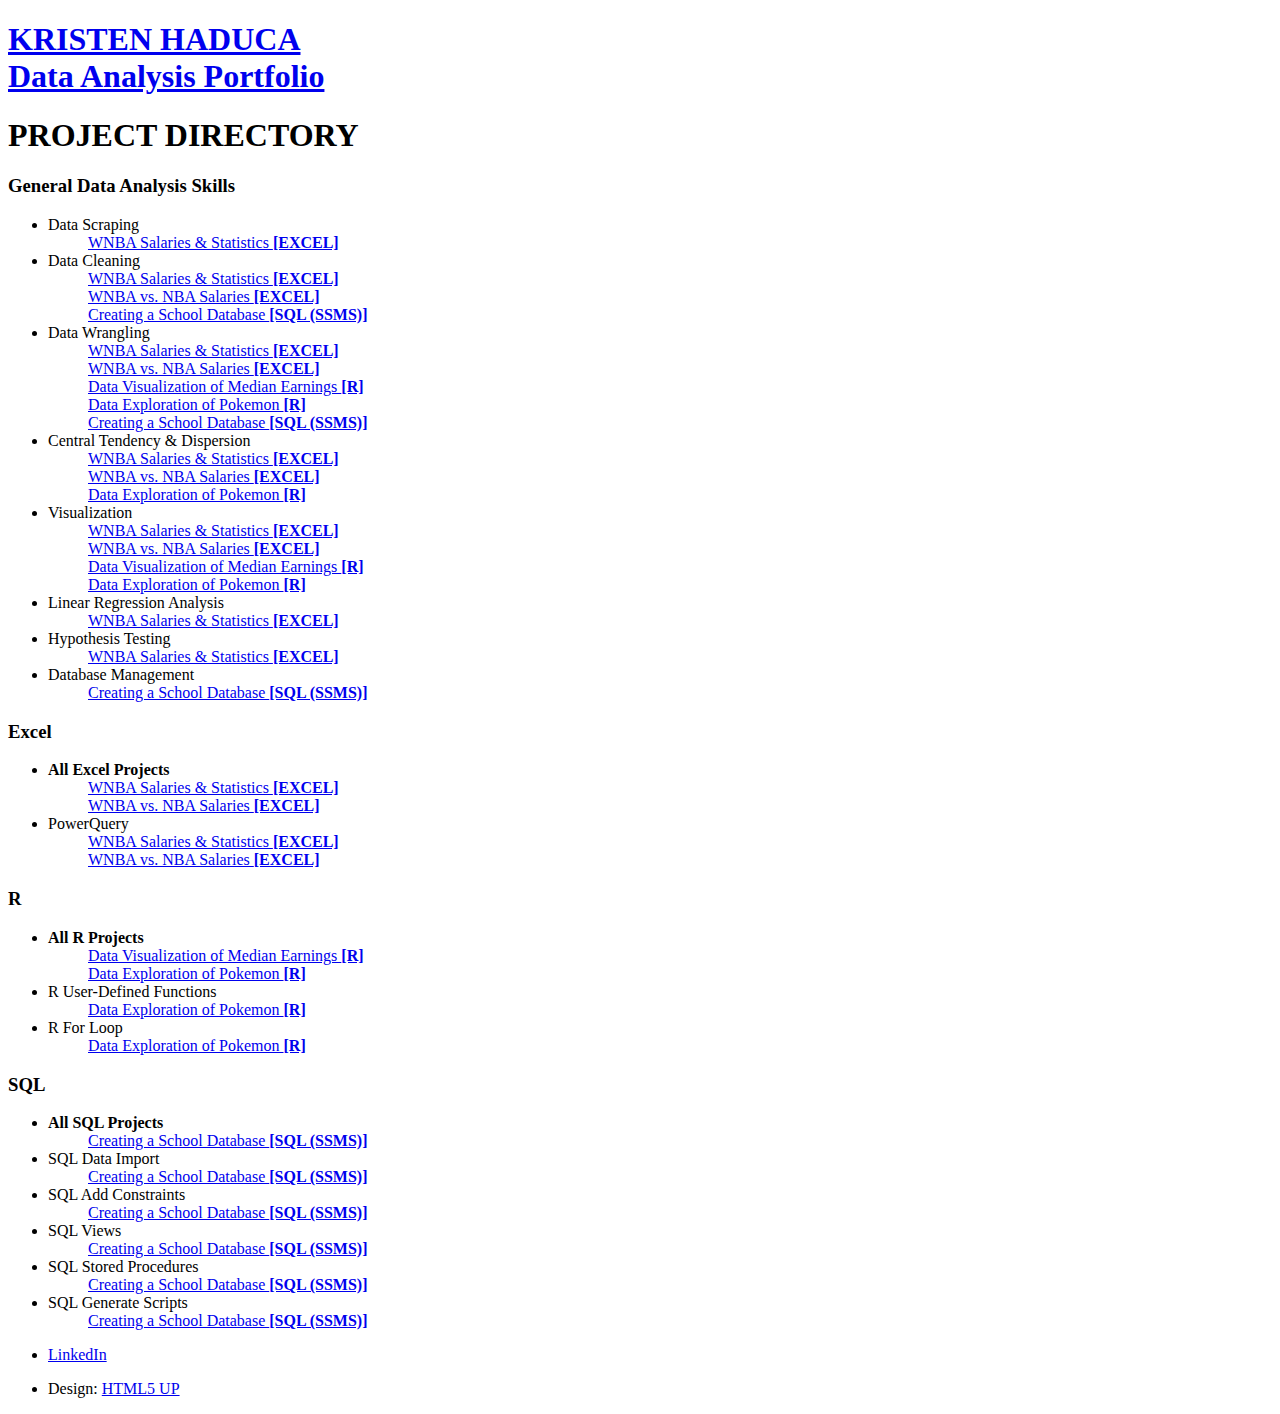
==== directory.html @ 848a6bfa "Update directory.html" ====
<!DOCTYPE HTML>
<!--
	Strata by HTML5 UP
	html5up.net | @ajlkn
	Free for personal and commercial use under the CCA 3.0 license (html5up.net/license)
-->
<html>
	<head>
		<title>Project Directory</title>
		<meta charset="utf-8" />
		<meta name="viewport" content="width=device-width, initial-scale=1, user-scalable=no" />
		<link rel="stylesheet" href="assets/css/main.css" />
	</head>
	<body class="is-preload">

		<!-- Header -->
			<header id="header">
				<div class="inner">
					<a href="index.html">
						<h1><strong>KRISTEN HADUCA</strong><br />
						Data Analysis Portfolio<br />
						</h1>
					</a>
				</div>
			</header>

		<!-- Main -->
			<div id="main">

				<!-- One -->
					<section id="one">
						<header class="major">
							<h1>PROJECT DIRECTORY</h1>
						</header>
					</section>

				<!-- Two -->
					<section id="two">
						<header class="major">
							<h3>General Data Analysis Skills</h3>
						</header>
                        <ul>
                            <li id="datascraping">Data Scraping
                                <ul><a href="Excel_wnba_salaries_stats.html">WNBA Salaries & Statistics <span style='font-weight: bold;'>[EXCEL]</span> </a></ul>
                            </li>
                            
                            <li id="datacleaning">Data Cleaning
                                <ul><a href="Excel_wnba_salaries_stats.html">WNBA Salaries & Statistics <span style='font-weight: bold;'>[EXCEL]</span> </a></ul>
								<ul><a href="Excel_wnba_vs_nba.html">WNBA vs. NBA Salaries <span style='font-weight: bold;'>[EXCEL]</span> </a></ul>
								<ul><a href="SQL_School_Database.html">Creating a School Database <span style='font-weight: bold;'>[SQL (SSMS)]</span> </a></ul>
                            </li>

                            <li id="datawrangling">Data Wrangling
                                <ul><a href="Excel_wnba_salaries_stats.html">WNBA Salaries & Statistics <span style='font-weight: bold;'>[EXCEL]</span> </a></ul>
								<ul><a href="Excel_wnba_vs_nba.html">WNBA vs. NBA Salaries <span style='font-weight: bold;'>[EXCEL]</span> </a></ul>
                                <ul><a href="R_bachelors_median_earnings.html">Data Visualization of Median Earnings <span style='font-weight: bold;'>[R]</span> </a></ul>
								<ul><a href="R_Pokemon.html">Data Exploration of Pokemon <span style='font-weight: bold;'>[R]</span> </a></ul>
								<ul><a href="SQL_School_Database.html">Creating a School Database <span style='font-weight: bold;'>[SQL (SSMS)]</span> </a></ul>
                            </li>

							<li id="centraltendencydispersion">Central Tendency & Dispersion
                                <ul><a href="Excel_wnba_salaries_stats.html">WNBA Salaries & Statistics <span style='font-weight: bold;'>[EXCEL]</span> </a></ul>
								<ul><a href="Excel_wnba_vs_nba.html">WNBA vs. NBA Salaries <span style='font-weight: bold;'>[EXCEL]</span> </a></ul>
								<ul><a href="R_Pokemon.html">Data Exploration of Pokemon <span style='font-weight: bold;'>[R]</span> </a></ul>
                            </li>

                            <li id="visualization">Visualization
                                <ul><a href="Excel_wnba_salaries_stats.html">WNBA Salaries & Statistics <span style='font-weight: bold;'>[EXCEL]</span> </a></ul>
								<ul><a href="Excel_wnba_vs_nba.html">WNBA vs. NBA Salaries <span style='font-weight: bold;'>[EXCEL]</span> </a></ul>
								<ul><a href="R_bachelors_median_earnings.html">Data Visualization of Median Earnings <span style='font-weight: bold;'>[R]</span> </a></ul>
								<ul><a href="R_Pokemon.html">Data Exploration of Pokemon <span style='font-weight: bold;'>[R]</span> </a></ul>
                            </li>

							<li id="regression">Linear Regression Analysis
                                <ul><a href="Excel_wnba_salaries_stats.html">WNBA Salaries & Statistics <span style='font-weight: bold;'>[EXCEL]</span> </a></ul>
                            </li>

							<li id="hypothesistesting">Hypothesis Testing
                                <ul><a href="Excel_wnba_salaries_stats.html">WNBA Salaries & Statistics <span style='font-weight: bold;'>[EXCEL]</span> </a></ul>
                            </li>

							<li id="database">Database Management
                                <ul><a href="SQL_School_Database.html">Creating a School Database <span style='font-weight: bold;'>[SQL (SSMS)]</span> </a></ul>
                            </li>

                        </ul>

					</section>

                <!-- EXCEL -->
					<section id="Excel">
						<header class="major">
							<h3>Excel</h3>
						</header>

                        <ul>
                            <li><span style='font-weight: bold;'>All Excel Projects</span>
                                <ul><a href="Excel_wnba_salaries_stats.html">WNBA Salaries & Statistics <span style='font-weight: bold;'>[EXCEL]</span> </a></ul>
								<ul><a href="Excel_wnba_vs_nba.html">WNBA vs. NBA Salaries <span style='font-weight: bold;'>[EXCEL]</span> </a></ul>
                            </li>

                            <li id="powerquery">PowerQuery
                                <ul><a href="Excel_wnba_salaries_stats.html">WNBA Salaries & Statistics <span style='font-weight: bold;'>[EXCEL]</span> </a></ul>
								<ul><a href="Excel_wnba_vs_nba.html">WNBA vs. NBA Salaries <span style='font-weight: bold;'>[EXCEL]</span> </a></ul>
                            </li>

                        </ul>
                    </section>

				 <!-- R -->
				 <section id="R">
					<header class="major">
						<h3>R</h3>
					</header>

					<ul>
						<li><span style='font-weight: bold;'>All R Projects</span>
							<ul><a href="R_bachelors_median_earnings.html">Data Visualization of Median Earnings <span style='font-weight: bold;'>[R]</span> </a></ul>
							<ul><a href="R_Pokemon.html">Data Exploration of Pokemon <span style='font-weight: bold;'>[R]</span> </a></ul>
						</li>
						<li id="Rfunctions">R User-Defined Functions
							<ul><a href="R_Pokemon.html">Data Exploration of Pokemon <span style='font-weight: bold;'>[R]</span> </a></ul>
						</li>
						<li id="Rforloop">R For Loop
							<ul><a href="R_Pokemon.html">Data Exploration of Pokemon <span style='font-weight: bold;'>[R]</span> </a></ul>
						</li>


					</ul>
				</section>

				<!-- SQL -->
				<section id="SQL">
					<header class="major">
						<h3>SQL</h3>
					</header>

					<ul>
						<li><span style='font-weight: bold;'>All SQL Projects</span>
							<ul><a href="SQL_School_Database.html">Creating a School Database <span style='font-weight: bold;'>[SQL (SSMS)]</span> </a></ul>
						</li>
						<li id="SQLDataImport">SQL Data Import
							<ul><a href="SQL_School_Database.html">Creating a School Database <span style='font-weight: bold;'>[SQL (SSMS)]</span> </a></ul>
						</li>
						<li id="SQLConstraints">SQL Add Constraints
							<ul><a href="SQL_School_Database.html">Creating a School Database <span style='font-weight: bold;'>[SQL (SSMS)]</span> </a></ul>
						</li>
						<li id="SQLViews">SQL Views
							<ul><a href="SQL_School_Database.html">Creating a School Database <span style='font-weight: bold;'>[SQL (SSMS)]</span> </a></ul>
						</li>
						<li id="SQLProcedures">SQL Stored Procedures
							<ul><a href="SQL_School_Database.html">Creating a School Database <span style='font-weight: bold;'>[SQL (SSMS)]</span> </a></ul>
						</li>
						<li id="SQLGenerateScripts">SQL Generate Scripts
							<ul><a href="SQL_School_Database.html">Creating a School Database <span style='font-weight: bold;'>[SQL (SSMS)]</span> </a></ul>
						</li>


					</ul>
				</section>


				<!-- Six -->
				<!--
					<section id="six">
						<h2>Elements</h2>

						<section>
							<h4>Text</h4>
							<p>This is <b>bold</b> and this is <strong>strong</strong>. This is <i>italic</i> and this is <em>emphasized</em>.
							This is <sup>superscript</sup> text and this is <sub>subscript</sub> text.
							This is <u>underlined</u> and this is code: <code>for (;;) { ... }</code>. Finally, <a href="#">this is a link</a>.</p>
							<hr />
							<header>
								<h4>Heading with a Subtitle</h4>
								<p>Lorem ipsum dolor sit amet nullam id egestas urna aliquam</p>
							</header>
							<p>Nunc lacinia ante nunc ac lobortis. Interdum adipiscing gravida odio porttitor sem non mi integer non faucibus ornare mi ut ante amet placerat aliquet. Volutpat eu sed ante lacinia sapien lorem accumsan varius montes viverra nibh in adipiscing blandit tempus accumsan.</p>
							<header>
								<h5>Heading with a Subtitle</h5>
								<p>Lorem ipsum dolor sit amet nullam id egestas urna aliquam</p>
							</header>
							<p>Nunc lacinia ante nunc ac lobortis. Interdum adipiscing gravida odio porttitor sem non mi integer non faucibus ornare mi ut ante amet placerat aliquet. Volutpat eu sed ante lacinia sapien lorem accumsan varius montes viverra nibh in adipiscing blandit tempus accumsan.</p>
							<hr />
							<h2>Heading Level 2</h2>
							<h3>Heading Level 3</h3>
							<h4>Heading Level 4</h4>
							<h5>Heading Level 5</h5>
							<h6>Heading Level 6</h6>
							<hr />
							<h5>Blockquote</h5>
							<blockquote>Fringilla nisl. Donec accumsan interdum nisi, quis tincidunt felis sagittis eget tempus euismod. Vestibulum ante ipsum primis in faucibus vestibulum. Blandit adipiscing eu felis iaculis volutpat ac adipiscing accumsan faucibus. Vestibulum ante ipsum primis in faucibus lorem ipsum dolor sit amet nullam adipiscing eu felis.</blockquote>
							<h5>Preformatted</h5>
							<pre><code>i = 0;

while (!deck.isInOrder()) {
print 'Iteration ' + i;
deck.shuffle();
i++;
}

print 'It took ' + i + ' iterations to sort the deck.';</code></pre>
						</section>

						<section>
							<h4>Lists</h4>
							<div class="row">
								<div class="col-6 col-12-xsmall">
									<h5>Unordered</h5>
									<ul>
										<li>Dolor pulvinar etiam magna etiam.</li>
										<li>Sagittis adipiscing lorem eleifend.</li>
										<li>Felis enim feugiat dolore viverra.</li>
									</ul>
									<h5>Alternate</h5>
									<ul class="alt">
										<li>Dolor pulvinar etiam magna etiam.</li>
										<li>Sagittis adipiscing lorem eleifend.</li>
										<li>Felis enim feugiat dolore viverra.</li>
									</ul>
								</div>
								<div class="col-6 col-12-xsmall">
									<h5>Ordered</h5>
									<ol>
										<li>Dolor pulvinar etiam magna etiam.</li>
										<li>Etiam vel felis at lorem sed viverra.</li>
										<li>Felis enim feugiat dolore viverra.</li>
										<li>Dolor pulvinar etiam magna etiam.</li>
										<li>Etiam vel felis at lorem sed viverra.</li>
										<li>Felis enim feugiat dolore viverra.</li>
									</ol>
									<h5>Icons</h5>
									<ul class="icons">
										<li><a href="#" class="icon brands fa-twitter"><span class="label">Twitter</span></a></li>
										<li><a href="#" class="icon brands fa-facebook-f"><span class="label">Facebook</span></a></li>
										<li><a href="#" class="icon brands fa-instagram"><span class="label">Instagram</span></a></li>
										<li><a href="#" class="icon brands fa-github"><span class="label">Github</span></a></li>
										<li><a href="#" class="icon brands fa-dribbble"><span class="label">Dribbble</span></a></li>
										<li><a href="#" class="icon brands fa-tumblr"><span class="label">Tumblr</span></a></li>
									</ul>
								</div>
							</div>
							<h5>Actions</h5>
							<ul class="actions">
								<li><a href="#" class="button primary">Default</a></li>
								<li><a href="#" class="button">Default</a></li>
							</ul>
							<ul class="actions small">
								<li><a href="#" class="button primary small">Small</a></li>
								<li><a href="#" class="button small">Small</a></li>
							</ul>
							<div class="row">
								<div class="col-6 col-12-small">
									<ul class="actions stacked">
										<li><a href="#" class="button primary">Default</a></li>
										<li><a href="#" class="button">Default</a></li>
									</ul>
								</div>
								<div class="col-6 col-12-small">
									<ul class="actions stacked">
										<li><a href="#" class="button primary small">Small</a></li>
										<li><a href="#" class="button small">Small</a></li>
									</ul>
								</div>
								<div class="col-6 col-12-small">
									<ul class="actions stacked">
										<li><a href="#" class="button primary fit">Default</a></li>
										<li><a href="#" class="button fit">Default</a></li>
									</ul>
								</div>
								<div class="col-6 col-12-small">
									<ul class="actions stacked">
										<li><a href="#" class="button primary small fit">Small</a></li>
										<li><a href="#" class="button small fit">Small</a></li>
									</ul>
								</div>
							</div>
						</section>

						<section>
							<h4>Table</h4>
							<h5>Default</h5>
							<div class="table-wrapper">
								<table>
									<thead>
										<tr>
											<th>Name</th>
											<th>Description</th>
											<th>Price</th>
										</tr>
									</thead>
									<tbody>
										<tr>
											<td>Item One</td>
											<td>Ante turpis integer aliquet porttitor.</td>
											<td>29.99</td>
										</tr>
										<tr>
											<td>Item Two</td>
											<td>Vis ac commodo adipiscing arcu aliquet.</td>
											<td>19.99</td>
										</tr>
										<tr>
											<td>Item Three</td>
											<td> Morbi faucibus arcu accumsan lorem.</td>
											<td>29.99</td>
										</tr>
										<tr>
											<td>Item Four</td>
											<td>Vitae integer tempus condimentum.</td>
											<td>19.99</td>
										</tr>
										<tr>
											<td>Item Five</td>
											<td>Ante turpis integer aliquet porttitor.</td>
											<td>29.99</td>
										</tr>
									</tbody>
									<tfoot>
										<tr>
											<td colspan="2"></td>
											<td>100.00</td>
										</tr>
									</tfoot>
								</table>
							</div>

							<h5>Alternate</h5>
							<div class="table-wrapper">
								<table class="alt">
									<thead>
										<tr>
											<th>Name</th>
											<th>Description</th>
											<th>Price</th>
										</tr>
									</thead>
									<tbody>
										<tr>
											<td>Item One</td>
											<td>Ante turpis integer aliquet porttitor.</td>
											<td>29.99</td>
										</tr>
										<tr>
											<td>Item Two</td>
											<td>Vis ac commodo adipiscing arcu aliquet.</td>
											<td>19.99</td>
										</tr>
										<tr>
											<td>Item Three</td>
											<td> Morbi faucibus arcu accumsan lorem.</td>
											<td>29.99</td>
										</tr>
										<tr>
											<td>Item Four</td>
											<td>Vitae integer tempus condimentum.</td>
											<td>19.99</td>
										</tr>
										<tr>
											<td>Item Five</td>
											<td>Ante turpis integer aliquet porttitor.</td>
											<td>29.99</td>
										</tr>
									</tbody>
									<tfoot>
										<tr>
											<td colspan="2"></td>
											<td>100.00</td>
										</tr>
									</tfoot>
								</table>
							</div>
						</section>

						<section>
							<h4>Buttons</h4>
							<ul class="actions">
								<li><a href="#" class="button primary">Primary</a></li>
								<li><a href="#" class="button">Default</a></li>
							</ul>
							<ul class="actions">
								<li><a href="#" class="button large">Large</a></li>
								<li><a href="#" class="button">Default</a></li>
								<li><a href="#" class="button small">Small</a></li>
							</ul>
							<ul class="actions fit">
								<li><a href="#" class="button primary fit">Fit</a></li>
								<li><a href="#" class="button fit">Fit</a></li>
							</ul>
							<ul class="actions fit small">
								<li><a href="#" class="button primary fit small">Fit + Small</a></li>
								<li><a href="#" class="button fit small">Fit + Small</a></li>
							</ul>
							<ul class="actions">
								<li><a href="#" class="button primary icon solid fa-download">Icon</a></li>
								<li><a href="#" class="button icon solid fa-download">Icon</a></li>
							</ul>
							<ul class="actions">
								<li><span class="button primary disabled">Primary</span></li>
								<li><span class="button disabled">Default</span></li>
							</ul>
						</section>

						<section>
							<h4>Form</h4>
							<form method="post" action="#">
								<div class="row gtr-uniform gtr-50">
									<div class="col-6 col-12-xsmall">
										<input type="text" name="demo-name" id="demo-name" value="" placeholder="Name" />
									</div>
									<div class="col-6 col-12-xsmall">
										<input type="email" name="demo-email" id="demo-email" value="" placeholder="Email" />
									</div>
									<div class="col-12">
										<select name="demo-category" id="demo-category">
											<option value="">- Category -</option>
											<option value="1">Manufacturing</option>
											<option value="1">Shipping</option>
											<option value="1">Administration</option>
											<option value="1">Human Resources</option>
										</select>
									</div>
									<div class="col-4 col-12-small">
										<input type="radio" id="demo-priority-low" name="demo-priority" checked>
										<label for="demo-priority-low">Low Priority</label>
									</div>
									<div class="col-4 col-12-small">
										<input type="radio" id="demo-priority-normal" name="demo-priority">
										<label for="demo-priority-normal">Normal Priority</label>
									</div>
									<div class="col-4 col-12-small">
										<input type="radio" id="demo-priority-high" name="demo-priority">
										<label for="demo-priority-high">High Priority</label>
									</div>
									<div class="col-6 col-12-small">
										<input type="checkbox" id="demo-copy" name="demo-copy">
										<label for="demo-copy">Email me a copy of this message</label>
									</div>
									<div class="col-6 col-12-small">
										<input type="checkbox" id="demo-human" name="demo-human" checked>
										<label for="demo-human">I am a human and not a robot</label>
									</div>
									<div class="col-12">
										<textarea name="demo-message" id="demo-message" placeholder="Enter your message" rows="6"></textarea>
									</div>
									<div class="col-12">
										<ul class="actions">
											<li><input type="submit" value="Send Message" class="primary" /></li>
											<li><input type="reset" value="Reset" /></li>
										</ul>
									</div>
								</div>
							</form>
						</section>

						<section>
							<h4>Image</h4>
							<h5>Fit</h5>
							<div class="box alt">
								<div class="row gtr-50 gtr-uniform">
									<div class="col-12"><span class="image fit"><img src="images/fulls/05.jpg" alt="" /></span></div>
									<div class="col-4"><span class="image fit"><img src="images/thumbs/01.jpg" alt="" /></span></div>
									<div class="col-4"><span class="image fit"><img src="images/thumbs/02.jpg" alt="" /></span></div>
									<div class="col-4"><span class="image fit"><img src="images/thumbs/03.jpg" alt="" /></span></div>
									<div class="col-4"><span class="image fit"><img src="images/thumbs/04.jpg" alt="" /></span></div>
									<div class="col-4"><span class="image fit"><img src="images/thumbs/05.jpg" alt="" /></span></div>
									<div class="col-4"><span class="image fit"><img src="images/thumbs/06.jpg" alt="" /></span></div>
									<div class="col-4"><span class="image fit"><img src="images/thumbs/03.jpg" alt="" /></span></div>
									<div class="col-4"><span class="image fit"><img src="images/thumbs/02.jpg" alt="" /></span></div>
									<div class="col-4"><span class="image fit"><img src="images/thumbs/01.jpg" alt="" /></span></div>
								</div>
							</div>
							<h5>Left &amp; Right</h5>
							<p><span class="image left"><img src="images/avatar.jpg" alt="" /></span>Fringilla nisl. Donec accumsan interdum nisi, quis tincidunt felis sagittis eget. tempus euismod. Vestibulum ante ipsum primis in faucibus vestibulum. Blandit adipiscing eu felis iaculis volutpat ac adipiscing accumsan eu faucibus. Integer ac pellentesque praesent tincidunt felis sagittis eget. tempus euismod. Vestibulum ante ipsum primis in faucibus vestibulum. Blandit adipiscing eu felis iaculis volutpat ac adipiscing accumsan eu faucibus. Integer ac pellentesque praesent. Donec accumsan interdum nisi, quis tincidunt felis sagittis eget. tempus euismod. Vestibulum ante ipsum primis in faucibus vestibulum. Blandit adipiscing eu felis iaculis volutpat ac adipiscing accumsan eu faucibus. Integer ac pellentesque praesent tincidunt felis sagittis eget. tempus euismod. Vestibulum ante ipsum primis in faucibus vestibulum. Blandit adipiscing eu felis iaculis volutpat ac adipiscing accumsan eu faucibus. Integer ac pellentesque praesent.</p>
							<p><span class="image right"><img src="images/avatar.jpg" alt="" /></span>Fringilla nisl. Donec accumsan interdum nisi, quis tincidunt felis sagittis eget. tempus euismod. Vestibulum ante ipsum primis in faucibus vestibulum. Blandit adipiscing eu felis iaculis volutpat ac adipiscing accumsan eu faucibus. Integer ac pellentesque praesent tincidunt felis sagittis eget. tempus euismod. Vestibulum ante ipsum primis in faucibus vestibulum. Blandit adipiscing eu felis iaculis volutpat ac adipiscing accumsan eu faucibus. Integer ac pellentesque praesent. Donec accumsan interdum nisi, quis tincidunt felis sagittis eget. tempus euismod. Vestibulum ante ipsum primis in faucibus vestibulum. Blandit adipiscing eu felis iaculis volutpat ac adipiscing accumsan eu faucibus. Integer ac pellentesque praesent tincidunt felis sagittis eget. tempus euismod. Vestibulum ante ipsum primis in faucibus vestibulum. Blandit adipiscing eu felis iaculis volutpat ac adipiscing accumsan eu faucibus. Integer ac pellentesque praesent.</p>
						</section>

					</section>
				-->

			</div>

		<!-- Footer -->
			<footer id="footer">
				<div class="inner">
					<ul class="icons">
						<li><a href="https://www.linkedin.com/in/kristenhaduca/" target="_blank" class="icon brands fa-linkedin"><span class="label">LinkedIn</span></a></li>
					</ul>
					<ul class="copyright">
						<li>Design: <a href="http://html5up.net">HTML5 UP</a></li>
					</ul>
				</div>
			</footer>

		<!-- Scripts -->
			<script src="assets/js/jquery.min.js"></script>
			<script src="assets/js/jquery.poptrox.min.js"></script>
			<script src="assets/js/browser.min.js"></script>
			<script src="assets/js/breakpoints.min.js"></script>
			<script src="assets/js/util.js"></script>
			<script src="assets/js/main.js"></script>

	</body>
</html>
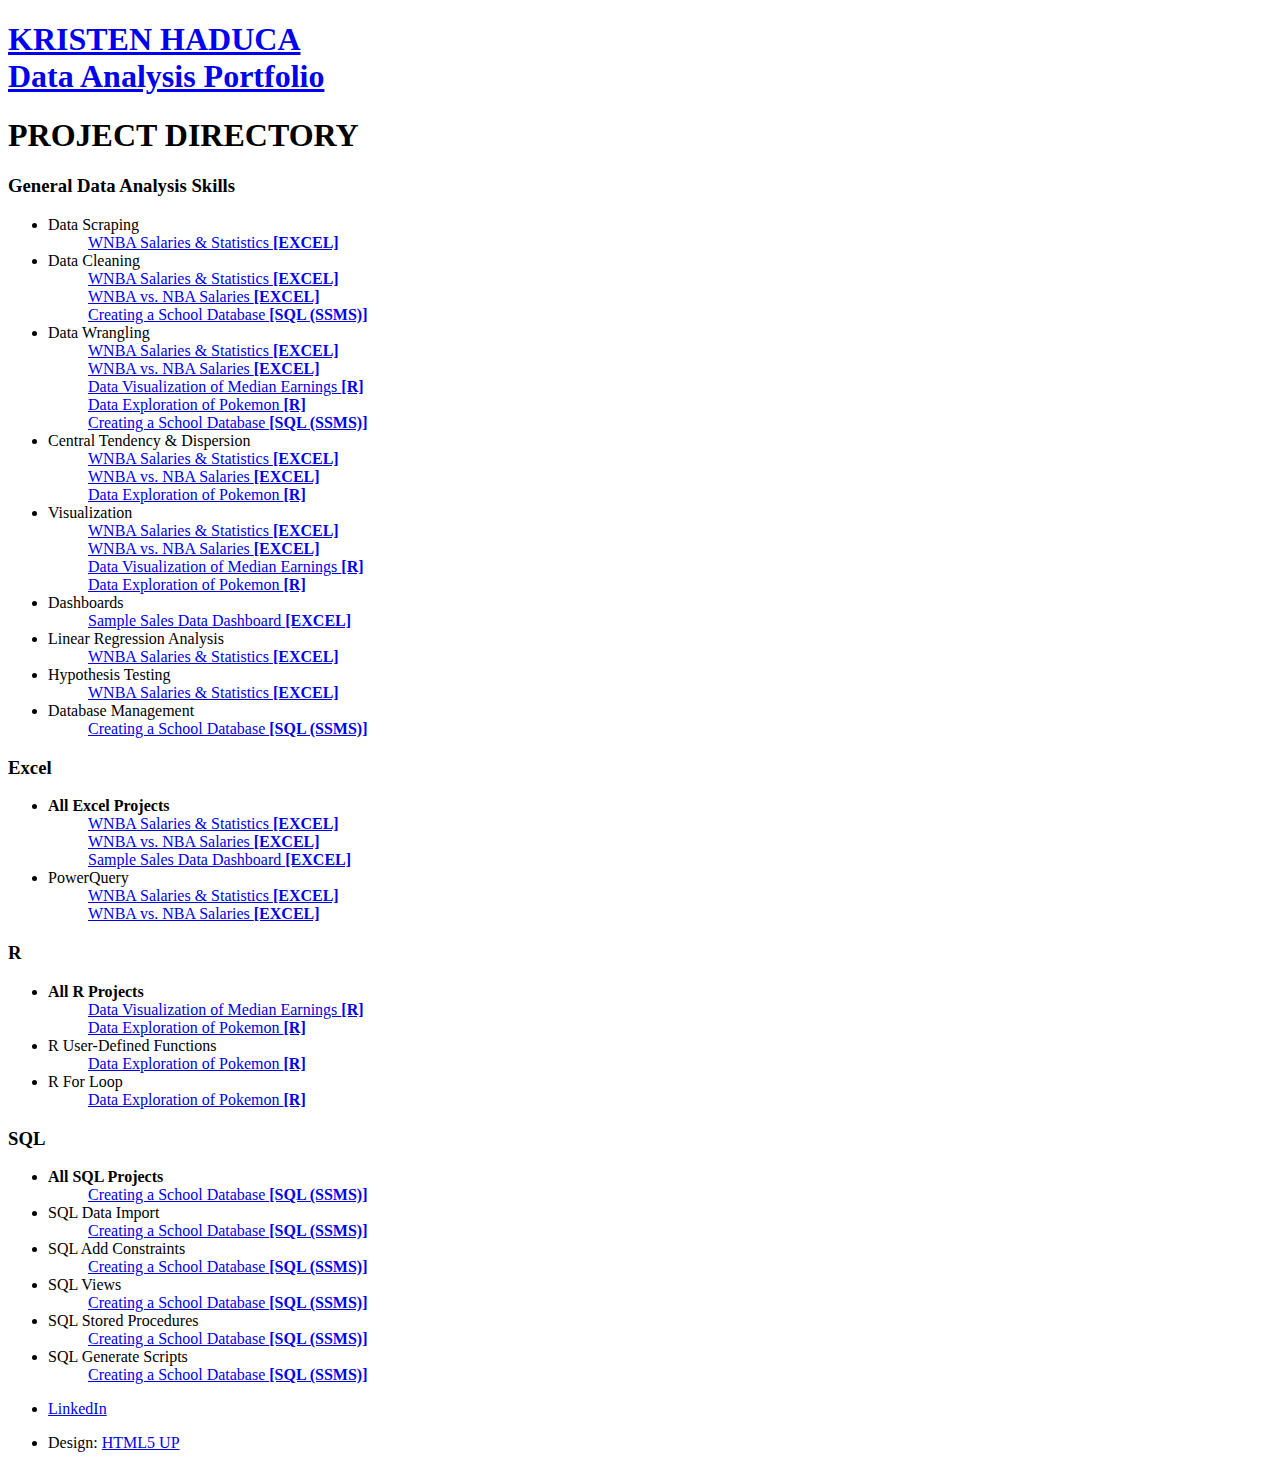
==== commit 6b430bf4: "Update directory.html" ====
--- a/directory.html
+++ b/directory.html
@@ -71,6 +71,9 @@
 								<ul><a href="R_Pokemon.html">Data Exploration of Pokemon <span style='font-weight: bold;'>[R]</span> </a></ul>
                             </li>
 
+			<li id="dashboards">Dashboards
+                                <ul><a href="Excel_sales_dashboard.html">Sample Sales Data Dashboard <span style='font-weight: bold;'>[EXCEL]</span> </a></ul>
+                            </li>
 							<li id="regression">Linear Regression Analysis
                                 <ul><a href="Excel_wnba_salaries_stats.html">WNBA Salaries & Statistics <span style='font-weight: bold;'>[EXCEL]</span> </a></ul>
                             </li>
@@ -97,7 +100,8 @@
                             <li><span style='font-weight: bold;'>All Excel Projects</span>
                                 <ul><a href="Excel_wnba_salaries_stats.html">WNBA Salaries & Statistics <span style='font-weight: bold;'>[EXCEL]</span> </a></ul>
 								<ul><a href="Excel_wnba_vs_nba.html">WNBA vs. NBA Salaries <span style='font-weight: bold;'>[EXCEL]</span> </a></ul>
-                            </li>
+                            	<ul><a href="Excel_sales_dashboard.html">Sample Sales Data Dashboard <span style='font-weight: bold;'>[EXCEL]</span> </a></ul>
+			    </li>
 
                             <li id="powerquery">PowerQuery
                                 <ul><a href="Excel_wnba_salaries_stats.html">WNBA Salaries & Statistics <span style='font-weight: bold;'>[EXCEL]</span> </a></ul>
